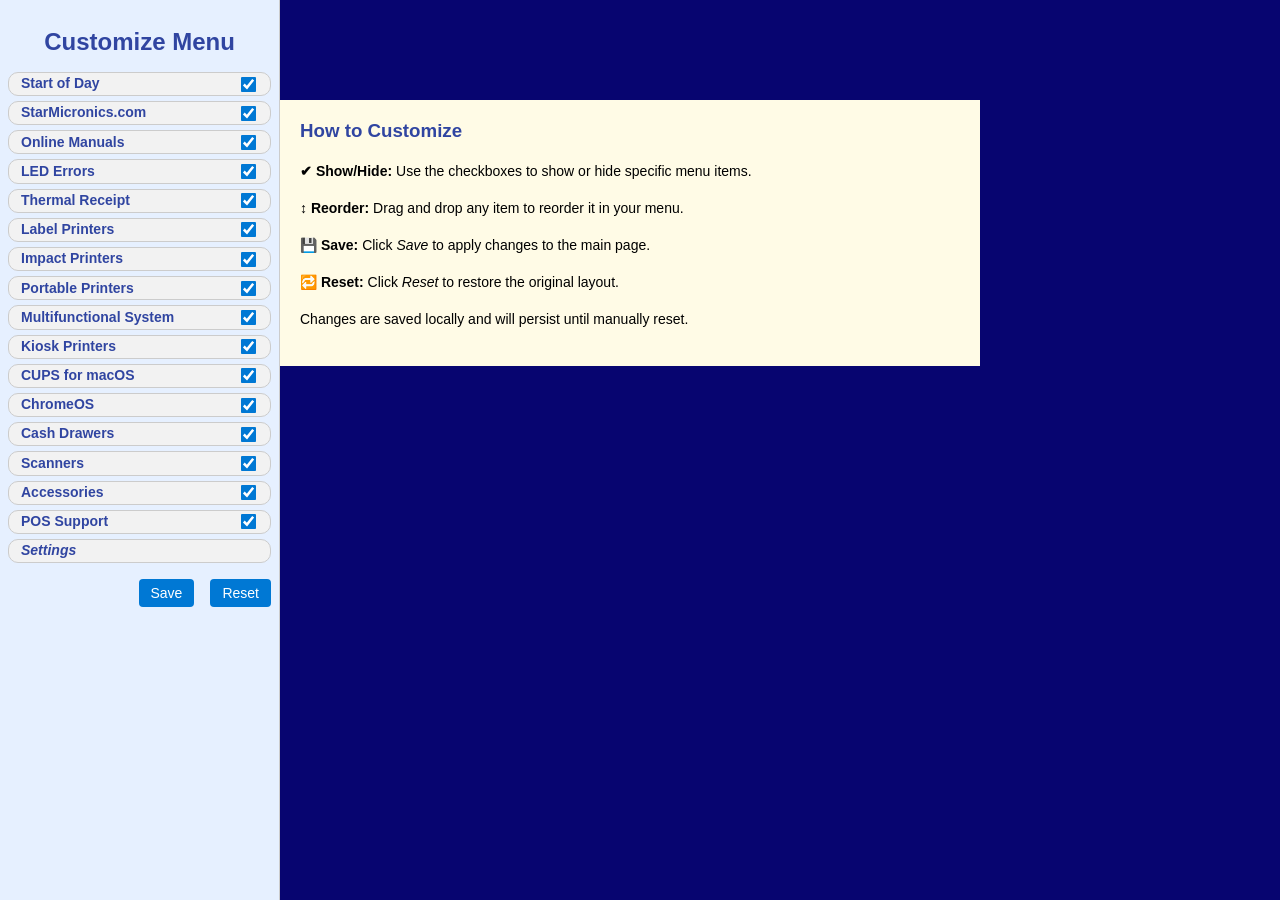
==== data/custom/customize.html @ 552fd94f "Publish MST Bookmarks static site for GitHub Pages. Adds index entry, .nojekyll, and README so the b" ====
<!DOCTYPE html>
<html lang="en">
<head>
  <meta charset="UTF-8" />
  <meta name="viewport" content="width=device-width, initial-scale=1.0" />
  <meta name="robots" content="noindex, nofollow" />
  <title>Customize Your Menu</title>

<link rel="stylesheet" href="css/styles.css">
</head>
<body>

  <div id="layout">
    <!-- Left panel: Menu -->
    <div id="customizer-container">
      <h2>Customize Menu</h2>

      <ul id="menu-customizer">
        <li data-id="start-of-day">Start of Day <input type="checkbox" class="menu-toggle" checked></li>
        <li data-id="starmicronics">StarMicronics.com <input type="checkbox" class="menu-toggle" checked></li>
        <li data-id="online-manuals">Online Manuals <input type="checkbox" class="menu-toggle" checked></li>
        <li data-id="led-errors">LED Errors <input type="checkbox" class="menu-toggle" checked></li>
        <li data-id="thermal-receipt">Thermal Receipt <input type="checkbox" class="menu-toggle" checked></li>
        <li data-id="label-printers">Label Printers <input type="checkbox" class="menu-toggle" checked></li>
        <li data-id="impact-printers">Impact Printers <input type="checkbox" class="menu-toggle" checked></li>
        <li data-id="portable-printers">Portable Printers <input type="checkbox" class="menu-toggle" checked></li>
        <li data-id="mltifunctional-system">Multifunctional System <input type="checkbox" class="menu-toggle" checked></li>
        <li data-id="kiosk-printers">Kiosk Printers <input type="checkbox" class="menu-toggle" checked></li>
        <li data-id="cups-for-macos">CUPS for macOS <input type="checkbox" class="menu-toggle" checked></li>
        <li data-id="chromeos">ChromeOS <input type="checkbox" class="menu-toggle" checked></li>
        <li data-id="cash-drawers">Cash Drawers <input type="checkbox" class="menu-toggle" checked></li>
        <li data-id="scanners">Scanners <input type="checkbox" class="menu-toggle" checked></li>
        <li data-id="accessories">Accessories <input type="checkbox" class="menu-toggle" checked></li>
        <li data-id="pos-support">POS Support <input type="checkbox" class="menu-toggle" checked></li>
        <li data-id="settings" class="fixed-item">Settings</li>
      </ul>

      <div class="button-container">
        <button onclick="saveAndReturn()">Save</button>
        <button class="reset-button" onclick="resetMenu()">Reset</button>
      </div>

      <div id="save-message">Current settings saved.</div>
    </div>

    <!-- Right panel: Instructions -->
    <div id="instructions" style="width: 600px; height: auto; position: absolute; top: 20px; left: 20px; white-space: nowrap;">
      <h3>How to Customize</h3>
      <p><strong>✔ Show/Hide:</strong> Use the checkboxes to show or hide specific menu items.</p>
      <p><strong>↕ Reorder:</strong> Drag and drop any item to reorder it in your menu.</p>
      <p><strong>💾 Save:</strong> Click <em>Save</em> to apply changes to the main page.</p>
      <p><strong>🔁 Reset:</strong> Click <em>Reset</em> to restore the original layout.</p>
      <p>Changes are saved locally and will persist until manually reset.</p>
    </div>
  </div>

  <script src="js/Sortable.min.js"></script>
  <script src="js/script.js"></script>

</body>
</html>
---- data/custom/css/styles.css ----
<style>
body {
  overflow: hidden;   /*remove if you have overflow content so that id does not get cut off */
}

/* ========== Reset & Layout ========== */
* {
  box-sizing: border-box;
}

html, body {
  margin: 0;
  padding: 0;
  height: 100%;
  font-family: Arial, sans-serif;
  background-color: #070570;    /* blue */
}

#layout {
  display: flex;
  flex-direction: row;
  height: 100vh;
  overflow: hidden;
}

/* ========== LEFT: Menu Customizer ========== */
#customizer-container {
  width: 280px;
  padding: 0.5rem;
  background-color: #fff;
  border-right: 1px solid #ccc;
  overflow-y: auto;
 background-color: #e6f0ff; /*  light blue */
}

h2 {
  text-align: center;
  margin-bottom: 0rem;
  font-weight: bold;
  color: #3045A1;
}

#menu-customizer {
  list-style: none;
  padding: 0;
  margin-bottom: 1rem;
}

#menu-customizer li {
  display: flex;
  justify-content: space-between;
  align-items: center;
  padding: 1.3px 12px;
  margin-bottom: 5px;
  background: #f2f2f2;
  border: 1px solid #ccc;
  border-radius: 10px;
  cursor: move;
  transition: background 0.2s;
  font-size: 14px;
  font-weight: bold;
  line-height: 1.4;
  color: #3045A1;
}

#menu-customizer li:hover {
  background: #e0e0e0;
}

.menu-toggle {
  accent-color: #0078d4;
  transform: scale(1.2);
  cursor: pointer;
}

.fixed-item {
  color: #888;
  font-style: italic;
  cursor: default;
}

.button-container {
  display: flex;
  justify-content: flex-end;
  gap: 1rem;
}

.button-container button {
  font-size: 14px;
  padding: 6px 12px;
  border-radius: 4px;
  cursor: pointer;
  color: white;
  background-color: #0078d4;
  border: none;
  white-space: nowrap;
  transition: background-color 0.3s;
}

.button-container button:hover {
  background-color: #005ea1;
}

.reset-button {
  background-color: #aaa;
}

.reset-button:hover {
  background-color: #888;
}

#save-message {
  display: none;
  color: green;
  margin-top: 10px;
  text-align: center;
}

/* ========== RIGHT: Fixed Instructions ========== */
#instructions {
  width: 700px;               /* Fixed width */
  min-width: 700px;
  max-width: 700px;
  height: calc(100vh - 80px);              /* Full height */
  padding: 20px;
  padding-top: 20px;
  margin-left: 260px;   /*move to the right */
  margin-top: 80px;	/* move up or down */
  overflow-y: auto;
  background-color: #f9f9f9;
  white-space: normal;        /* Allow wrapping in paragraphs */
  box-sizing: border-box;
  background-color: #fffbe6;   /* soft yellow */
}

#instructions h3 {
  margin-top: 0;
  color: #3045A1;
}

#instructions p {
  font-size: 14px;
  line-height: 1.5;
  margin-bottom: 1rem;
}

/* ========== Disable Responsive Behavior ========== */
@media (max-width: 600px) {
  #layout {
    flex-direction: row;  /* Keep row even on small screens */
  }
</style>
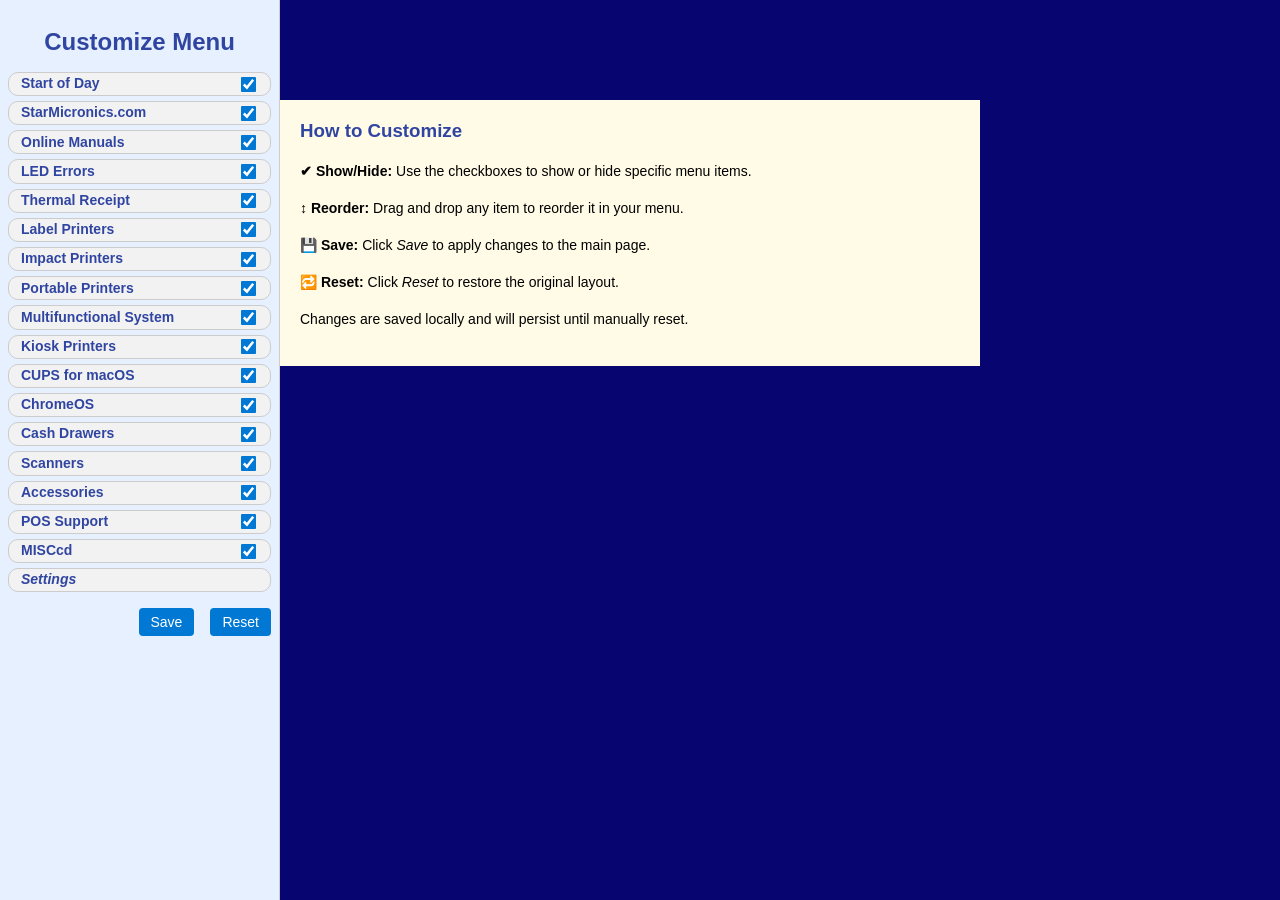
==== commit 1ec5137d: "Remove old bookmarks page, update customization UI, and add lookup data module" ====
--- a/data/custom/customize.html
+++ b/data/custom/customize.html
@@ -32,6 +32,7 @@
         <li data-id="scanners">Scanners <input type="checkbox" class="menu-toggle" checked></li>
         <li data-id="accessories">Accessories <input type="checkbox" class="menu-toggle" checked></li>
         <li data-id="pos-support">POS Support <input type="checkbox" class="menu-toggle" checked></li>
+        <li data-id="misc">MISCcd <input type="checkbox" class="menu-toggle" checked></li>
         <li data-id="settings" class="fixed-item">Settings</li>
       </ul>
 
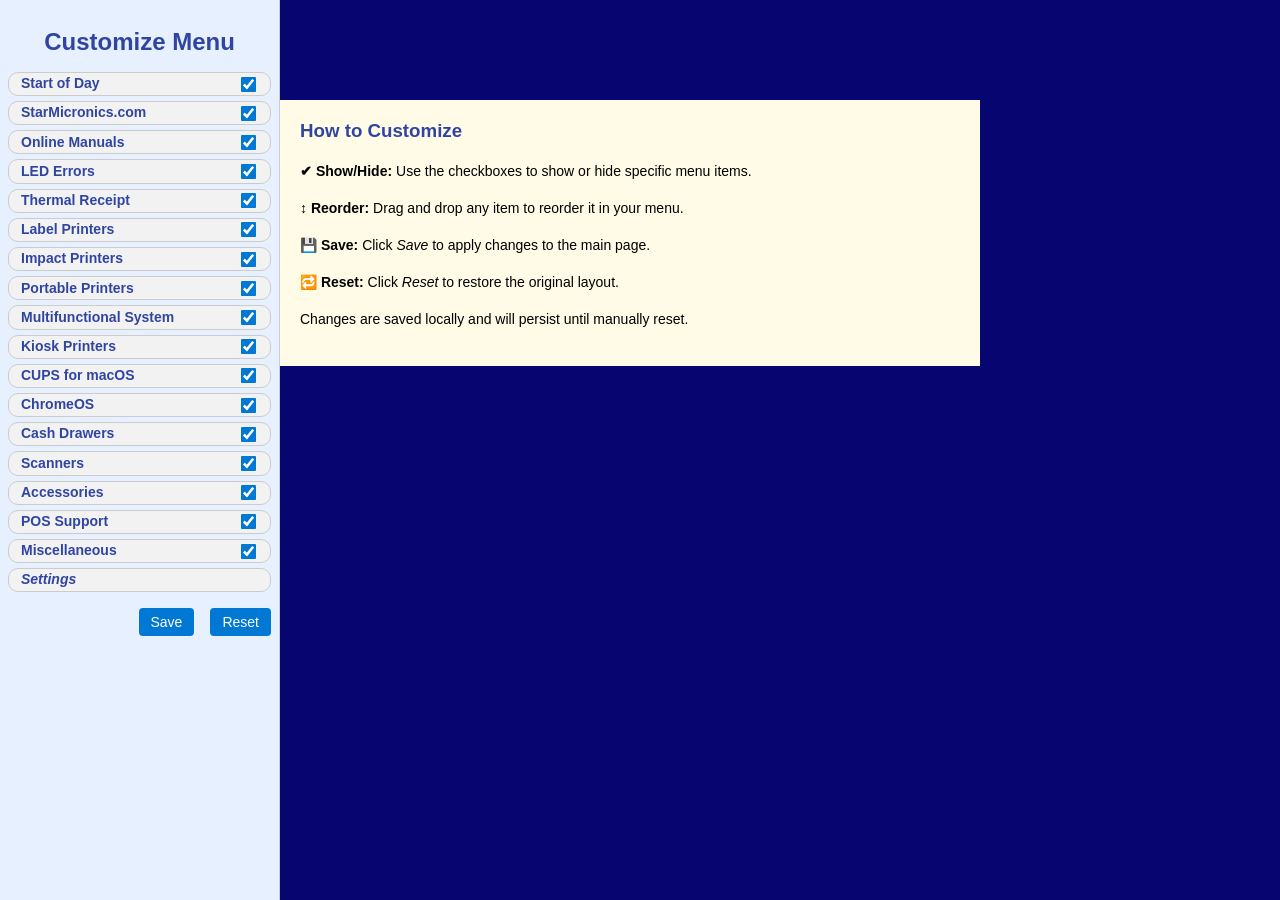
==== commit 54b4c559: "Remove old bookmarks page, update customization UI, and add lookup data module" ====
--- a/data/custom/customize.html
+++ b/data/custom/customize.html
@@ -32,7 +32,7 @@
         <li data-id="scanners">Scanners <input type="checkbox" class="menu-toggle" checked></li>
         <li data-id="accessories">Accessories <input type="checkbox" class="menu-toggle" checked></li>
         <li data-id="pos-support">POS Support <input type="checkbox" class="menu-toggle" checked></li>
-        <li data-id="misc">MISCcd <input type="checkbox" class="menu-toggle" checked></li>
+        <li data-id="misc">Miscellaneous <input type="checkbox" class="menu-toggle" checked></li>
         <li data-id="settings" class="fixed-item">Settings</li>
       </ul>
 
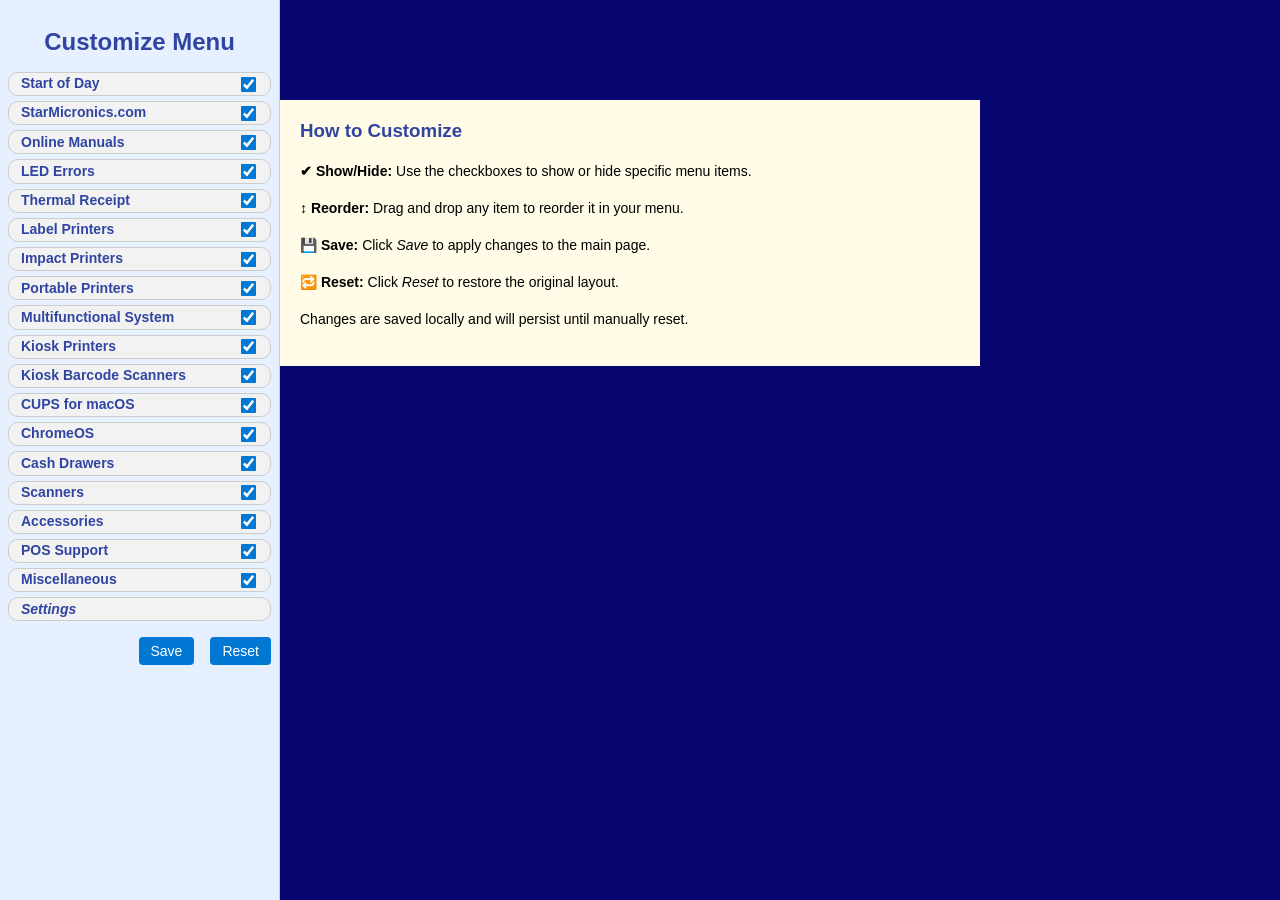
==== commit b1e8c403: "Remove old bookmarks page, update customization UI, and add lookup data module" ====
--- a/data/custom/customize.html
+++ b/data/custom/customize.html
@@ -26,6 +26,7 @@
         <li data-id="portable-printers">Portable Printers <input type="checkbox" class="menu-toggle" checked></li>
         <li data-id="mltifunctional-system">Multifunctional System <input type="checkbox" class="menu-toggle" checked></li>
         <li data-id="kiosk-printers">Kiosk Printers <input type="checkbox" class="menu-toggle" checked></li>
+        <li data-id="kiosk-scanners">Kiosk Barcode Scanners <input type="checkbox" class="menu-toggle" checked></li>
         <li data-id="cups-for-macos">CUPS for macOS <input type="checkbox" class="menu-toggle" checked></li>
         <li data-id="chromeos">ChromeOS <input type="checkbox" class="menu-toggle" checked></li>
         <li data-id="cash-drawers">Cash Drawers <input type="checkbox" class="menu-toggle" checked></li>
